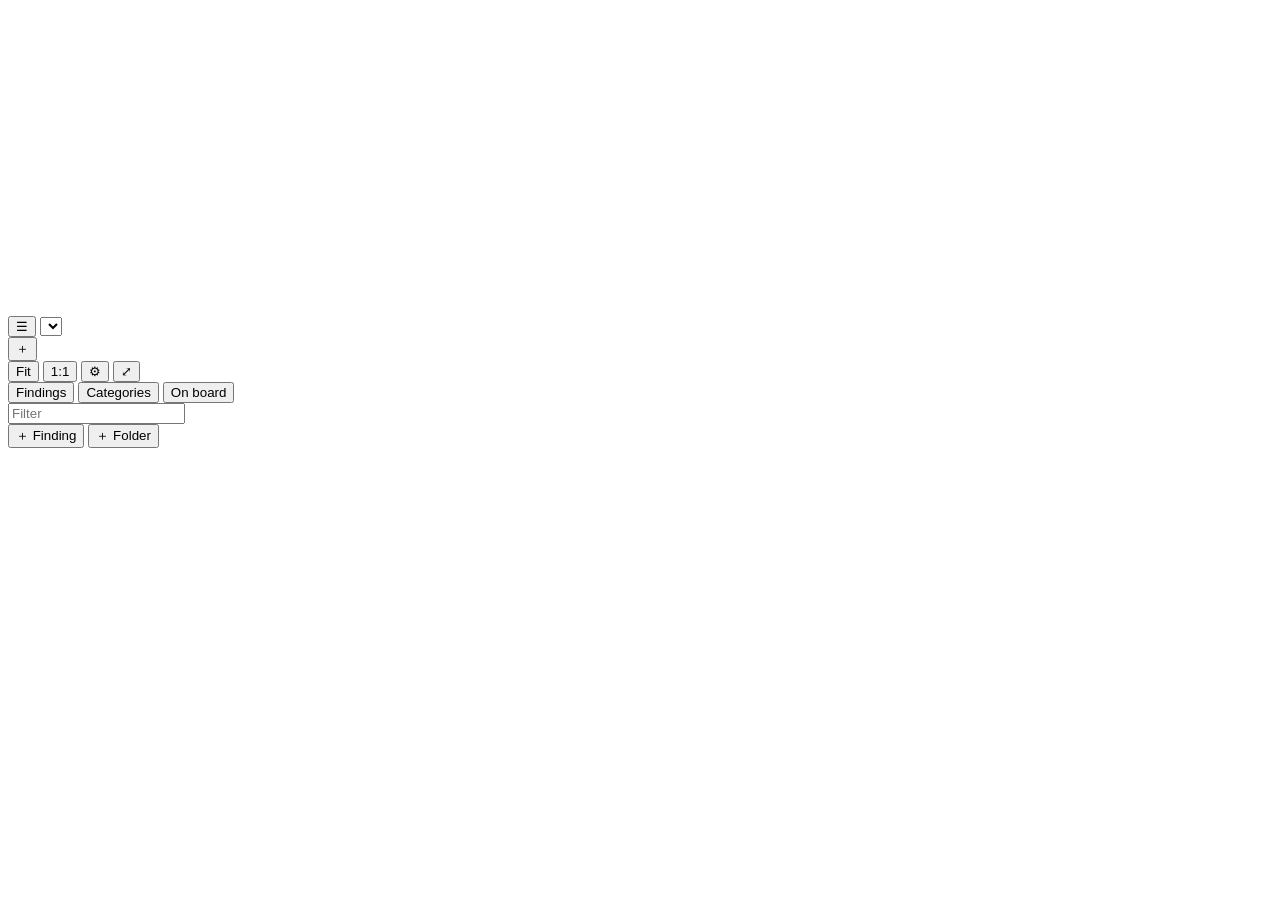
==== src/ritbord/static/index.html @ 4de88171 "Ritbord: big-screen planning board with MCP endpoint FastAPI server, per-workspace SQLite, single /m" ====
<!doctype html>
<html lang="en">
<head>
<meta charset="utf-8">
<meta name="viewport" content="width=device-width, initial-scale=1">
<title>Ritbord</title>
<link rel="icon" href="data:image/svg+xml,%3Csvg xmlns='http://www.w3.org/2000/svg' viewBox='0 0 32 32'%3E%3Crect x='3' y='5' width='26' height='20' rx='2' fill='%23ecebe6' stroke='%232b2e33' stroke-width='2'/%3E%3Crect x='7' y='9' width='8' height='6' fill='%2300798c'/%3E%3Crect x='18' y='14' width='7' height='7' fill='%23d1495b'/%3E%3Cpath d='M15 12 L18 17' stroke='%232b2e33' stroke-width='1.5'/%3E%3C/svg%3E">
<link rel="stylesheet" href="/static/style.css">
</head>
<body>
<div id="viewport">
  <div id="stage">
    <div id="board">
      <svg id="links" xmlns="http://www.w3.org/2000/svg"></svg>
      <div id="cards"></div>
      <svg id="overlay" xmlns="http://www.w3.org/2000/svg"></svg>
    </div>
  </div>
</div>

<div id="hotzone"></div>
<header id="topbar">
  <button id="btn-sidebar" class="icon" title="Findings panel (\)">☰</button>
  <select id="ws-select" title="Workspace"></select>
  <nav id="tabs"></nav>
  <button id="btn-add-board" class="icon" title="New board">＋</button>
  <div class="spacer"></div>
  <span id="conn" title="Live updates"></span>
  <button id="btn-fit" class="text" title="Fit board to window (F)">Fit</button>
  <button id="btn-actual" class="text" title="Actual size (1)">1:1</button>
  <button id="btn-settings" class="icon" title="Settings">⚙</button>
  <button id="btn-chrome" class="icon" title="Hide bars (H)">⤢</button>
</header>

<aside id="sidebar">
  <div class="side-tabs">
    <button data-tab="tree" class="on">Findings</button>
    <button data-tab="cats">Categories</button>
    <button data-tab="board">On board</button>
  </div>
  <input id="side-search" type="search" placeholder="Filter">
  <div id="side-body"></div>
  <div class="side-foot">
    <button id="btn-new-finding">＋ Finding</button>
    <button id="btn-new-folder">＋ Folder</button>
  </div>
</aside>

<aside id="editor" hidden>
  <form id="ed-form">
    <div class="ed-head">
      <strong id="ed-heading">Finding</strong>
      <button type="button" class="icon" id="ed-close" title="Close (Esc)">✕</button>
    </div>
    <label>Title <input name="title" required></label>
    <div class="row">
      <label>Kind
        <select name="kind">
          <option value="md">Markdown</option>
          <option value="text">Plain text</option>
          <option value="csv">Table (CSV)</option>
          <option value="html">HTML document</option>
          <option value="url">Web page (URL)</option>
          <option value="image">Image</option>
          <option value="folder">Folder</option>
        </select>
      </label>
      <label>Category <input name="category" list="cat-list"></label>
    </div>
    <label>Tags <input name="tags" placeholder="comma separated"></label>
    <label id="ed-content-label">Content <textarea name="content" spellcheck="false"></textarea></label>
    <p class="hint" id="ed-hint"></p>
    <p class="meta" id="ed-meta"></p>
    <label class="check" id="ed-place-wrap"><input type="checkbox" name="place" checked> Place on current board</label>
    <div class="ed-actions">
      <button type="submit" class="primary">Save</button>
      <button type="button" id="ed-toggle-place"></button>
      <span class="spacer"></span>
      <button type="button" id="ed-delete" class="danger">Delete</button>
    </div>
  </form>
  <datalist id="cat-list"></datalist>
</aside>

<div id="status"></div>
<div id="toast" hidden></div>

<dialog id="settings">
  <form method="dialog" id="set-form">
    <div class="ed-head"><strong>Settings</strong><button value="close" class="icon">✕</button></div>

    <section>
      <h3>Board <span id="set-board-name"></span></h3>
      <div class="row">
        <label>Name <input name="b_name"></label>
        <label>Background <input name="b_bg" type="color"></label>
      </div>
      <div class="row">
        <label>Width (px) <input name="b_w" type="number" min="100" step="1"></label>
        <label>Height (px) <input name="b_h" type="number" min="100" step="1"></label>
      </div>
      <div class="presets" id="presets"></div>
      <p class="hint">Resizing never moves cards. Cards left outside are outlined and listed under “On board”.</p>
      <div class="row-actions">
        <button type="button" id="set-board-apply" class="primary">Apply to board</button>
        <button type="button" id="set-board-delete" class="danger">Delete board</button>
      </div>
    </section>

    <section>
      <h3>Workspace</h3>
      <div class="row">
        <label>Name <input name="w_name"></label>
        <label>Grid (px) <input name="w_grid" type="number" min="1" step="1"></label>
      </div>
      <div class="row">
        <label>New board width <input name="w_bw" type="number" min="100"></label>
        <label>New board height <input name="w_bh" type="number" min="100"></label>
      </div>
      <div id="set-cats"></div>
      <div class="row-actions">
        <button type="button" id="set-ws-apply" class="primary">Apply to workspace</button>
        <button type="button" id="set-ws-delete" class="danger">Delete workspace</button>
      </div>
    </section>

    <section>
      <h3>This screen</h3>
      <label class="check"><input type="checkbox" name="d_device"> 1 board pixel = 1 device pixel (ignore OS display scaling)</label>
      <label class="check"><input type="checkbox" name="d_grid"> Show grid</label>
      <label class="check"><input type="checkbox" name="d_snap"> Snap to grid (hold Alt to override)</label>
      <p class="hint" id="set-dpr"></p>
    </section>

    <section>
      <h3>Agents</h3>
      <p class="hint">MCP endpoint (Streamable HTTP):</p>
      <code id="set-mcp" class="copy"></code>
      <p class="hint">Claude Code:</p>
      <code id="set-cc" class="copy"></code>
      <p class="hint">Data folder: <span id="set-data"></span></p>
    </section>
  </form>
</dialog>

<script type="module" src="/static/app.js"></script>
</body>
</html>
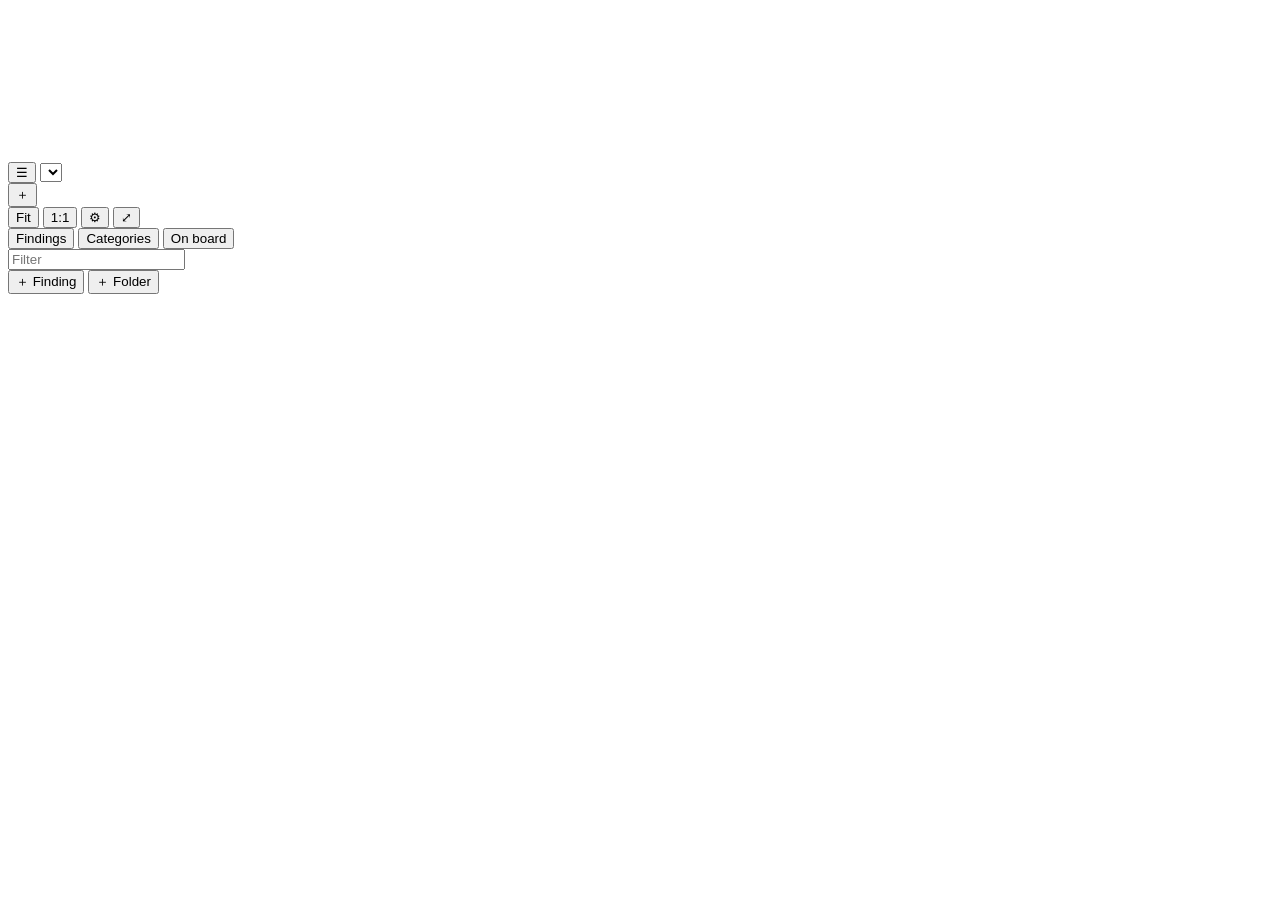
==== commit 7f1ef48b: "Drop links; cutting-mat themes; pannable board with margin - Remove links from storage, MCP, API and" ====
--- a/src/ritbord/static/index.html
+++ b/src/ritbord/static/index.html
@@ -11,7 +11,7 @@
 <div id="viewport">
   <div id="stage">
     <div id="board">
-      <svg id="links" xmlns="http://www.w3.org/2000/svg"></svg>
+      <div id="ruler"></div>
       <div id="cards"></div>
       <svg id="overlay" xmlns="http://www.w3.org/2000/svg"></svg>
     </div>
@@ -126,8 +126,16 @@
 
     <section>
       <h3>This screen</h3>
+      <label>Theme
+        <select name="d_theme">
+          <option value="mat">Cutting mat, green</option>
+          <option value="blue">Cutting mat, blue</option>
+          <option value="graphite">Graphite</option>
+          <option value="paper">Paper (light)</option>
+        </select>
+      </label>
       <label class="check"><input type="checkbox" name="d_device"> 1 board pixel = 1 device pixel (ignore OS display scaling)</label>
-      <label class="check"><input type="checkbox" name="d_grid"> Show grid</label>
+      <label class="check"><input type="checkbox" name="d_grid"> Show grid and ruler</label>
       <label class="check"><input type="checkbox" name="d_snap"> Snap to grid (hold Alt to override)</label>
       <p class="hint" id="set-dpr"></p>
     </section>
